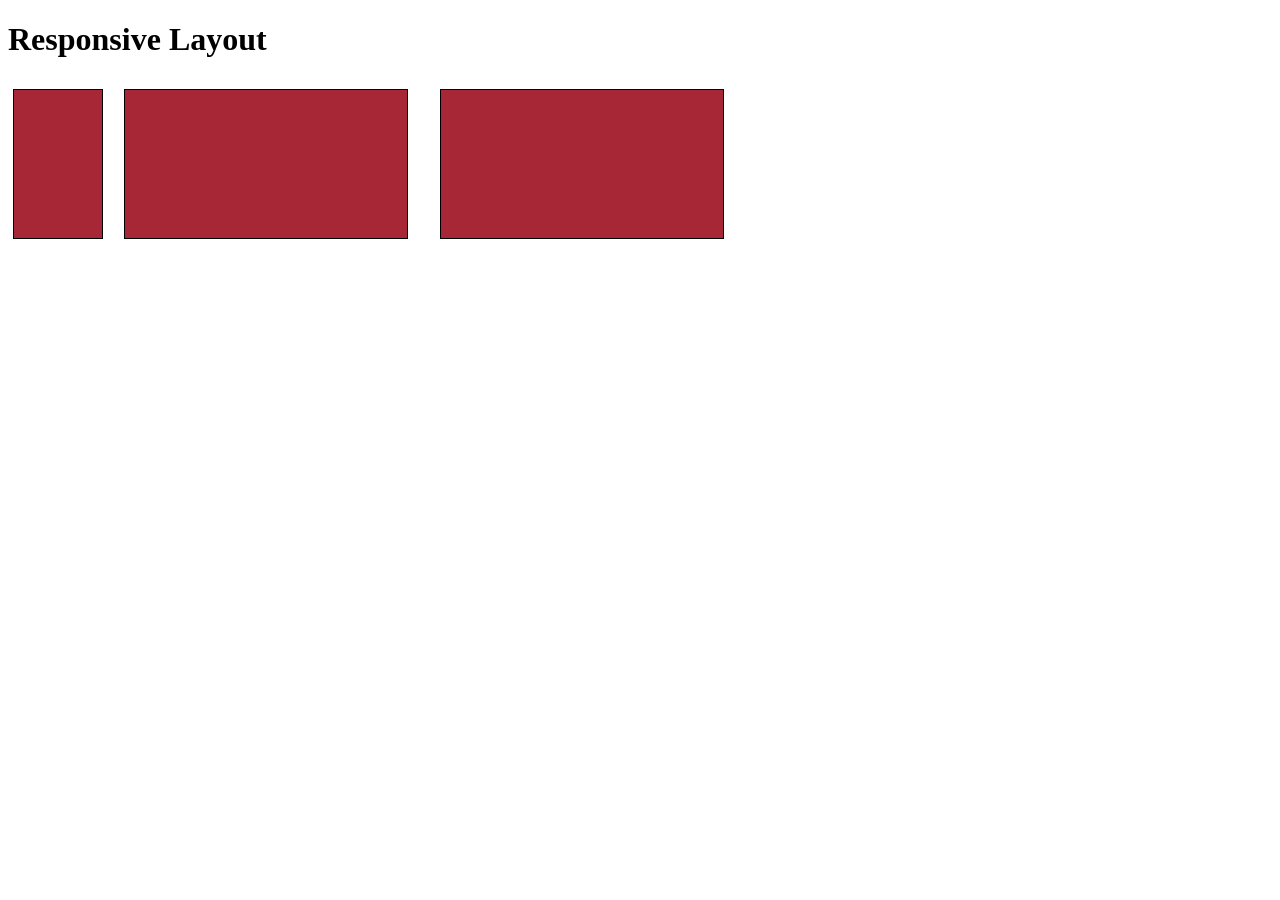
==== module2-solution/index.html @ d74d1bad "hey" ====
<!DOCTYPE html>
<html>
<head>
<meta charset="utf-8">
<meta name="viewport" content="width=device-width, initial-scale=1">
<title>Module 2</title>
<style>

/********** Base styles **********/
* {
  box-sizing: border-box;
}
h1 {
  margin-bottom: 15px;
}

p {
  border: 1px solid black;
  background-color: #A82736;
  width: 90%;
  height: 150px;
  margin-right: auto;
  margin-left: auto;
  font-family: Times;
  color: white;
}

#par1 {
	background-color: white;
	width: 100px;
	height: 100px;
	border: black;
}

#par2 {
	background-color: red
	width: 100px;
	height: 100px;
	border: black;
}

#par3 {
	background-color: blue
	width: 100px;
	height: 100px;
	border: black;
}


/* Simple Responsive Framework. */
.row {
  width: 100%;
}

/********** Large devices only **********/
@media (min-width: 992px) {
  .col-lg-1, .col-lg-2, .col-lg-3, .col-lg-4, .col-lg-5, .col-lg-6, .col-lg-7, .col-lg-8, .col-lg-9, .col-lg-10, .col-lg-11, .col-lg-12 {
    float: left;
    border: 1px solid green;
  }
  .col-lg-1 {width: 8.33%;}

  .col-lg-2 {width: 16.66%;}

  .col-lg-3 {width: 25%;}

  .col-lg-4 {width: 33.33%;}

  .col-lg-5 {width: 41.66%;}

  .col-lg-6 {width: 50%;}

  .col-lg-7 {width: 58.33%;}

  .col-lg-8 {width: 66.66%;}

  .col-lg-9 {width: 74.99%;}

  .col-lg-10 {width: 83.33%;}

  .col-lg-11 {width: 91.66%;}

  .col-lg-12 {width: 100%;}
}

/********** Medium devices only **********/
@media (min-width: 768px) and (max-width: 991px) {
  .col-md-1, .col-md-2, .col-md-3, .col-md-4, .col-md-5, .col-md-6, .col-md-7, .col-md-8, .col-md-9, .col-md-10, .col-md-11, .col-md-12 {
    float: left;
    border: 1px solid green;
  }
  .col-md-1 {
    width: 8.33%;
  }
  .col-md-2 {
    width: 16.66%;
  }
  .col-md-3 {
    width: 25%;
  }
  .col-md-4 {
    width: 33.33%;
  }
  .col-md-5 {
    width: 41.66%;
  }
  .col-md-6 {
    width: 50%;
  }
  .col-md-7 {
    width: 58.33%;
  }
  .col-md-8 {
    width: 66.66%;
  }
  .col-md-9 {
    width: 74.99%;
  }
  .col-md-10 {
    width: 83.33%;
  }
  .col-md-11 {
    width: 91.66%;
  }
  .col-md-12 {
    width: 100%;
  }
}

</style>
</head>
<body>
<h1>Responsive Layout</h1>

<div class="row">
  <div id=par1 class="col-lg-3 col-md-6"><p></p></div>
  <div id=par2 class="col-lg-3 col-md-6"><p></p></div>
  <div id=par3 class="col-lg-3 col-md-6>"><p></p></div>
</div>

</body>
</html>
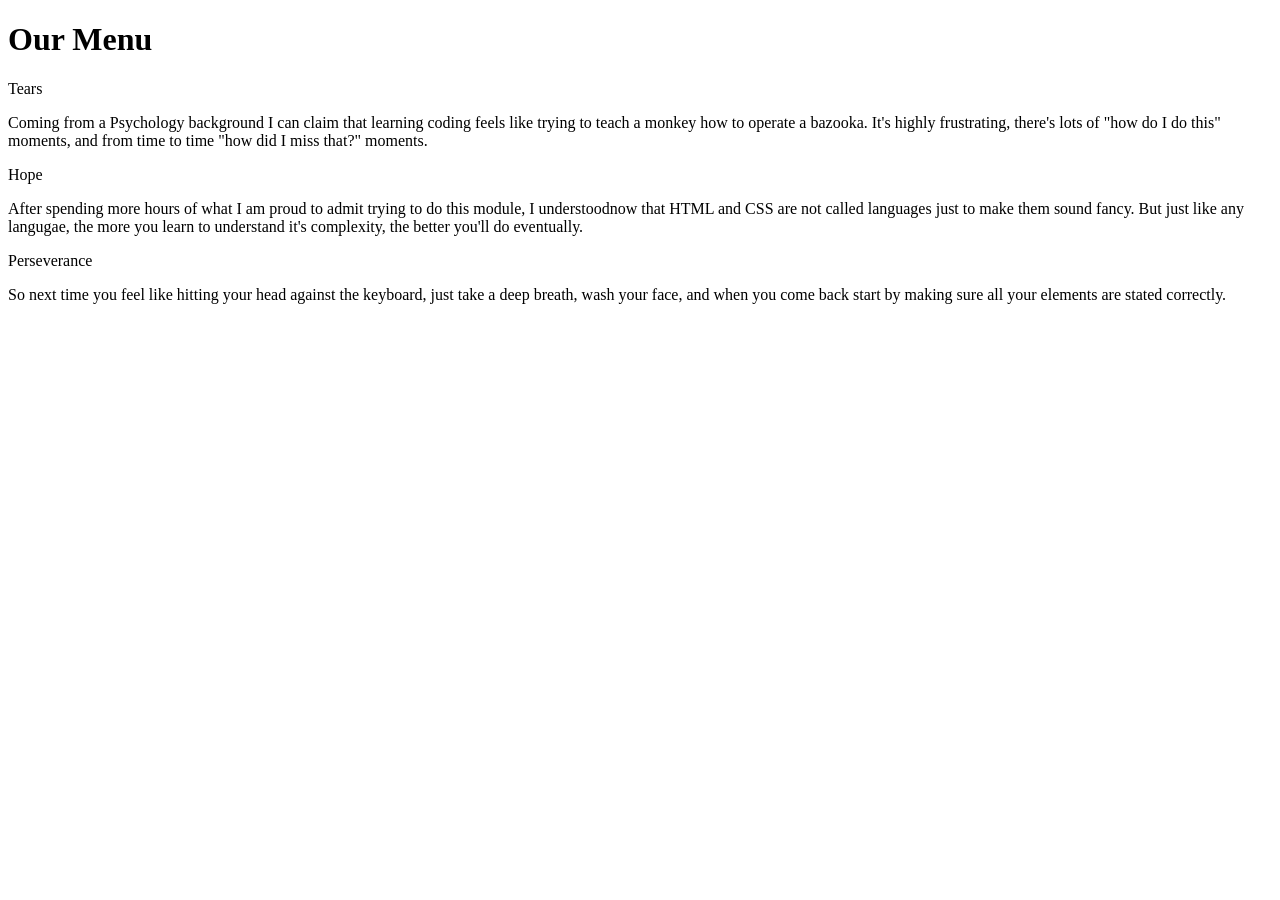
==== commit fe34b2da: "never too late" ====
--- a/module2-solution/index.html
+++ b/module2-solution/index.html
@@ -1,142 +1,46 @@
 <!DOCTYPE html>
 <html>
 <head>
-<meta charset="utf-8">
-<meta name="viewport" content="width=device-width, initial-scale=1">
-<title>Module 2</title>
-<style>
+	<meta charset="utf-8">
 
-/********** Base styles **********/
-* {
-  box-sizing: border-box;
-}
-h1 {
-  margin-bottom: 15px;
-}
+	<meta name="viewport" content="width=device-width, initial-scale=1">
 
-p {
-  border: 1px solid black;
-  background-color: #A82736;
-  width: 90%;
-  height: 150px;
-  margin-right: auto;
-  margin-left: auto;
-  font-family: Times;
-  color: white;
-}
-
-#par1 {
-	background-color: white;
-	width: 100px;
-	height: 100px;
-	border: black;
-}
-
-#par2 {
-	background-color: red
-	width: 100px;
-	height: 100px;
-	border: black;
-}
-
-#par3 {
-	background-color: blue
-	width: 100px;
-	height: 100px;
-	border: black;
-}
-
-
-/* Simple Responsive Framework. */
-.row {
-  width: 100%;
-}
-
-/********** Large devices only **********/
-@media (min-width: 992px) {
-  .col-lg-1, .col-lg-2, .col-lg-3, .col-lg-4, .col-lg-5, .col-lg-6, .col-lg-7, .col-lg-8, .col-lg-9, .col-lg-10, .col-lg-11, .col-lg-12 {
-    float: left;
-    border: 1px solid green;
-  }
-  .col-lg-1 {width: 8.33%;}
-
-  .col-lg-2 {width: 16.66%;}
-
-  .col-lg-3 {width: 25%;}
-
-  .col-lg-4 {width: 33.33%;}
-
-  .col-lg-5 {width: 41.66%;}
-
-  .col-lg-6 {width: 50%;}
-
-  .col-lg-7 {width: 58.33%;}
-
-  .col-lg-8 {width: 66.66%;}
-
-  .col-lg-9 {width: 74.99%;}
-
-  .col-lg-10 {width: 83.33%;}
-
-  .col-lg-11 {width: 91.66%;}
-
-  .col-lg-12 {width: 100%;}
-}
-
-/********** Medium devices only **********/
-@media (min-width: 768px) and (max-width: 991px) {
-  .col-md-1, .col-md-2, .col-md-3, .col-md-4, .col-md-5, .col-md-6, .col-md-7, .col-md-8, .col-md-9, .col-md-10, .col-md-11, .col-md-12 {
-    float: left;
-    border: 1px solid green;
-  }
-  .col-md-1 {
-    width: 8.33%;
-  }
-  .col-md-2 {
-    width: 16.66%;
-  }
-  .col-md-3 {
-    width: 25%;
-  }
-  .col-md-4 {
-    width: 33.33%;
-  }
-  .col-md-5 {
-    width: 41.66%;
-  }
-  .col-md-6 {
-    width: 50%;
-  }
-  .col-md-7 {
-    width: 58.33%;
-  }
-  .col-md-8 {
-    width: 66.66%;
-  }
-  .col-md-9 {
-    width: 74.99%;
-  }
-  .col-md-10 {
-    width: 83.33%;
-  }
-  .col-md-11 {
-    width: 91.66%;
-  }
-  .col-md-12 {
-    width: 100%;
-  }
-}
-
-</style>
+	<link rel="stylesheet" type="text/css" href="css">
+	<title>Module 2 Solution</title>
 </head>
 <body>
-<h1>Responsive Layout</h1>
-
-<div class="row">
-  <div id=par1 class="col-lg-3 col-md-6"><p></p></div>
-  <div id=par2 class="col-lg-3 col-md-6"><p></p></div>
-  <div id=par3 class="col-lg-3 col-md-6>"><p></p></div>
-</div>
-
+	<h1>Our Menu</h1>
+	<div class="row">
+	<div class="container col-lg-4 col-md-6 col-sm-12">
+		<section>
+		<div id="tears">
+			Tears
+		</div>
+		<p>
+			Coming from a Psychology background I can claim that learning coding feels like trying to teach a monkey how to operate a bazooka. It's highly frustrating, there's lots of "how do I do this" moments, and from time to time "how did I miss that?" moments.
+		</p>
+		</section>
+	</div>
+	<div class="container col-lg-4 col-md-6 col-sm-12">
+		<section>
+		<div id="hope">
+			Hope
+		</div>
+		<p>
+			After spending more hours of what I am proud to admit trying to do this module, I understoodnow that HTML and CSS are not called languages just to make them sound fancy. But just like any langugae, the more you learn to understand it's complexity, the better you'll do eventually.
+		</p>
+		</section>
+	</div>
+	<div class="container col-lg-4 col-md-12 col-sm-12">
+		<section>
+		<div id="perseverance">
+			Perseverance
+		</div>
+		<p>
+			So next time you feel like hitting your head against the keyboard, just take a deep breath, wash your face, and when you come back start by making sure all your elements are stated correctly.
+		</p>
+		</section>
+	</div>
+	</div>
 </body>
-</html>
+</html>
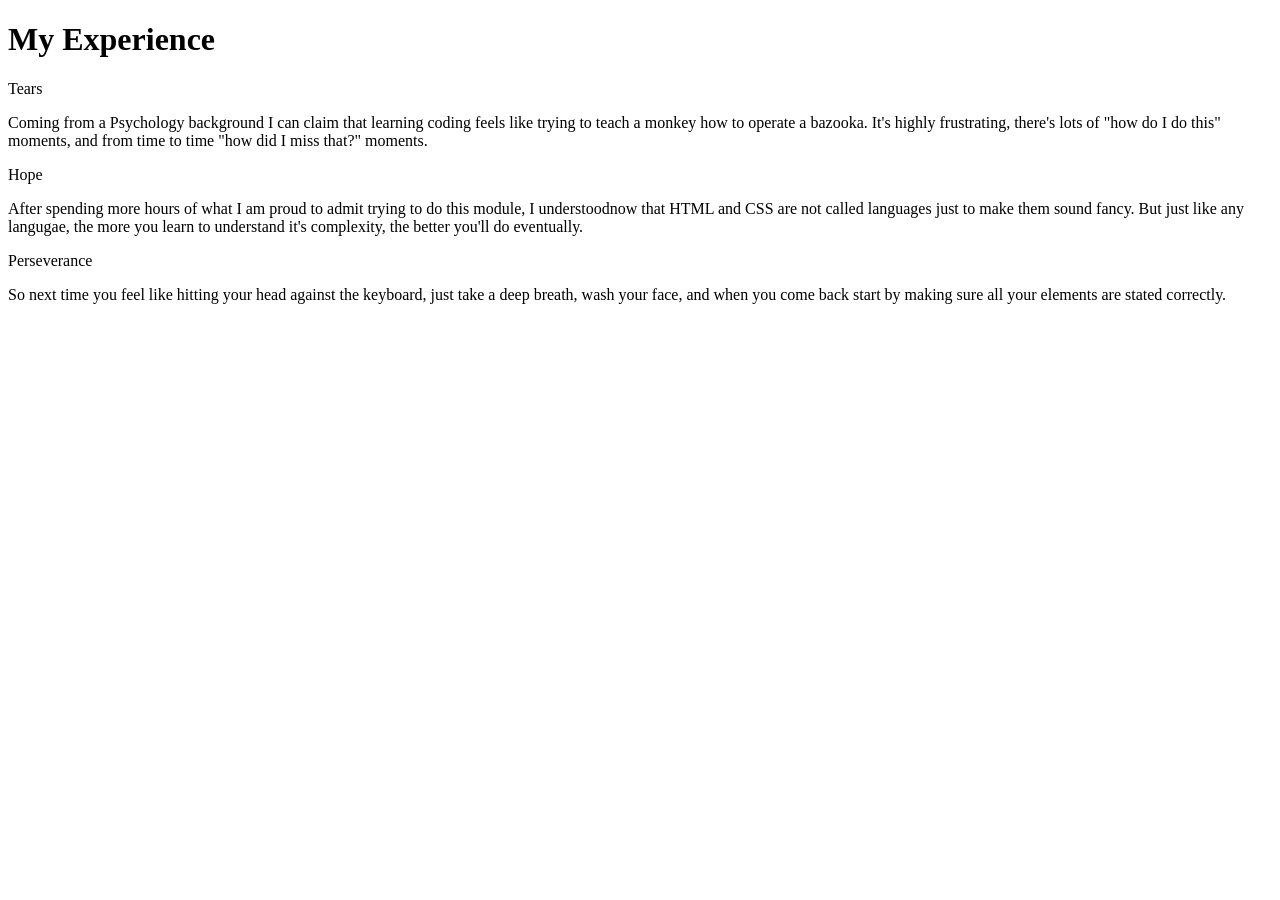
==== commit dc89cf17: "hello" ====
--- a/module2-solution/index.html
+++ b/module2-solution/index.html
@@ -5,11 +5,11 @@
 
 	<meta name="viewport" content="width=device-width, initial-scale=1">
 
-	<link rel="stylesheet" type="text/css" href="css">
+	<link rel="stylesheet" type="text/css" href="stylesheetCss/M2CSS.css">
 	<title>Module 2 Solution</title>
 </head>
 <body>
-	<h1>Our Menu</h1>
+	<h1>My Experience</h1>
 	<div class="row">
 	<div class="container col-lg-4 col-md-6 col-sm-12">
 		<section>
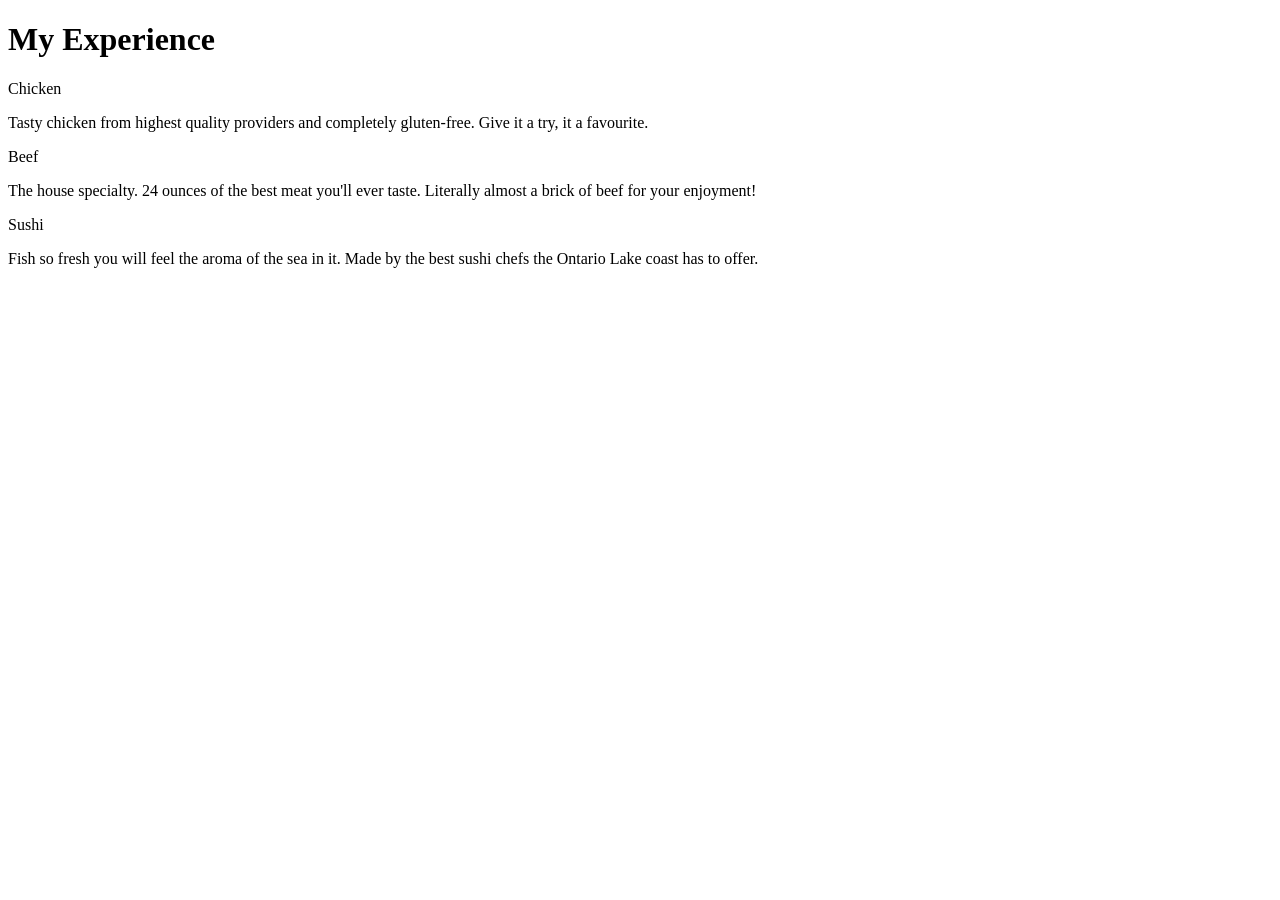
==== commit 54b20c75: "hey" ====
--- a/module2-solution/index.html
+++ b/module2-solution/index.html
@@ -6,7 +6,7 @@
 	<meta name="viewport" content="width=device-width, initial-scale=1">
 
 	<link rel="stylesheet" type="text/css" href="stylesheetCss/M2CSS.css">
-	<title>Module 2 Solution</title>
+	<title>Module 2 </title>
 </head>
 <body>
 	<h1>My Experience</h1>
@@ -14,30 +14,30 @@
 	<div class="container col-lg-4 col-md-6 col-sm-12">
 		<section>
 		<div id="tears">
-			Tears
+			Chicken
 		</div>
 		<p>
-			Coming from a Psychology background I can claim that learning coding feels like trying to teach a monkey how to operate a bazooka. It's highly frustrating, there's lots of "how do I do this" moments, and from time to time "how did I miss that?" moments.
+			Tasty chicken from highest quality providers and completely gluten-free. Give it a try, it a favourite.
 		</p>
 		</section>
 	</div>
 	<div class="container col-lg-4 col-md-6 col-sm-12">
 		<section>
-		<div id="hope">
-			Hope
+		<div id="beef">
+			Beef
 		</div>
 		<p>
-			After spending more hours of what I am proud to admit trying to do this module, I understoodnow that HTML and CSS are not called languages just to make them sound fancy. But just like any langugae, the more you learn to understand it's complexity, the better you'll do eventually.
+			The house specialty. 24 ounces of the best meat you'll ever taste. Literally almost a brick of beef for your enjoyment!
 		</p>
 		</section>
 	</div>
 	<div class="container col-lg-4 col-md-12 col-sm-12">
 		<section>
-		<div id="perseverance">
-			Perseverance
+		<div id="sushi">
+			Sushi
 		</div>
 		<p>
-			So next time you feel like hitting your head against the keyboard, just take a deep breath, wash your face, and when you come back start by making sure all your elements are stated correctly.
+			Fish so fresh you will feel the aroma of the sea in it. Made by the best sushi chefs the Ontario Lake coast has to offer. 
 		</p>
 		</section>
 	</div>
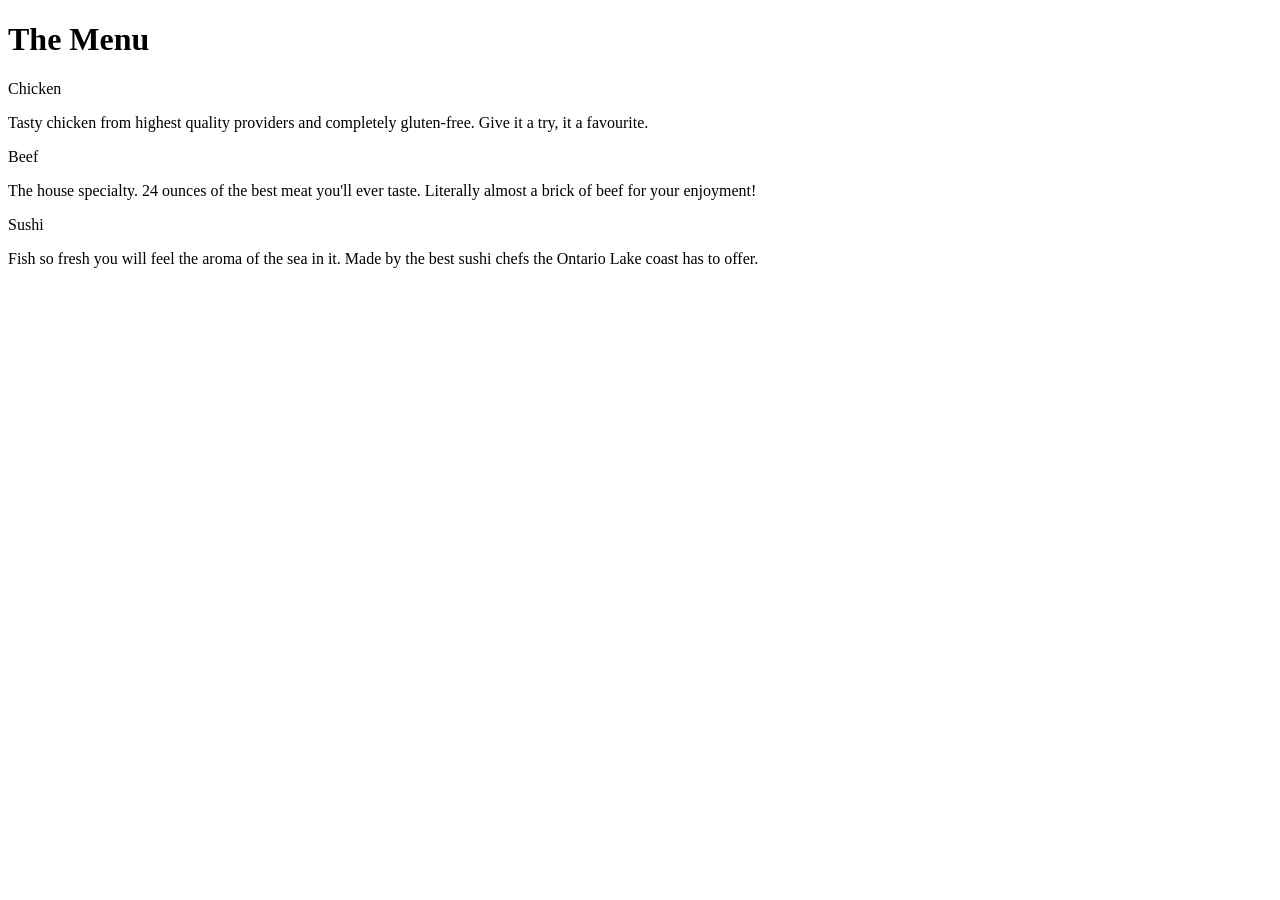
==== commit 5e3dc0b8: "l" ====
--- a/module2-solution/index.html
+++ b/module2-solution/index.html
@@ -9,11 +9,11 @@
 	<title>Module 2 </title>
 </head>
 <body>
-	<h1>My Experience</h1>
+	<h1>The Menu</h1>
 	<div class="row">
 	<div class="container col-lg-4 col-md-6 col-sm-12">
 		<section>
-		<div id="tears">
+		<div id="chicken">
 			Chicken
 		</div>
 		<p>
